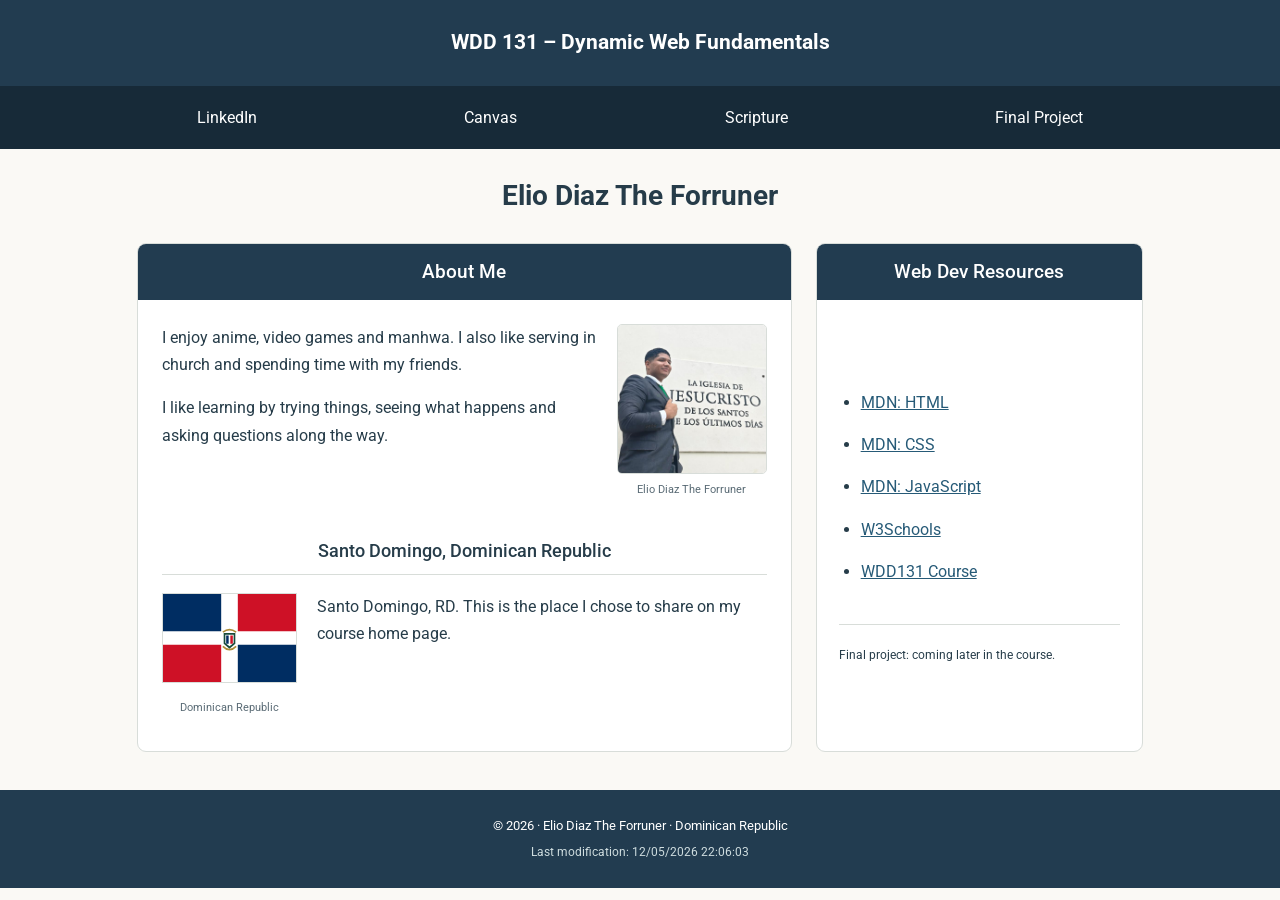
==== index.html @ 5ba1a7b6 "Add week 1 course home page" ====
<!DOCTYPE html>
<html lang="en">
<head>
  <meta charset="UTF-8">
  <meta name="viewport" content="width=device-width, initial-scale=1.0">
  <title>WDD 131 – Dynamic Web Fundamentals – Elio Diaz The Forruner</title>
  <meta name="description" content="WDD 131 – Dynamic Web Fundamentals. Elio Diaz The Forruner: interests, Santo Domingo and web development resources.">
  <meta name="author" content="Elio Diaz The Forruner">
  <link rel="preconnect" href="https://fonts.googleapis.com">
  <link rel="preconnect" href="https://fonts.gstatic.com" crossorigin>
  <link href="https://fonts.googleapis.com/css2?family=Roboto:wght@400;500;700&display=swap" rel="stylesheet">
  <link rel="stylesheet" href="styles/base.css">
  <script src="scripts/getdates.js" defer></script>
</head>
<body>
  <header>
    <span id="course-title">WDD 131 – Dynamic Web Fundamentals</span>
    <nav aria-label="Main navigation">
      <a href="https://www.linkedin.com/">LinkedIn</a>
      <a href="https://byupw.instructure.com/">Canvas</a>
      <a href="https://www.churchofjesuschrist.org/study/scriptures/bofm/ether/12?lang=eng&amp;id=p27#p27">Scripture</a>
      <a href="#final-project">Final Project</a>
    </nav>
  </header>
  <main>
    <h1>Elio Diaz The Forruner</h1>
    <section class="card about">
      <h2>About Me</h2>
      <div class="about-content">
        <figure class="portrait">
          <img src="images/elio.png" alt="Elio wearing a suit beside a church sign" width="640" height="640">
          <figcaption>Elio Diaz The Forruner</figcaption>
        </figure>
        <p>I enjoy anime, video games and manhwa. I also like serving in church and spending time with my friends.</p>
        <p>I like learning by trying things, seeing what happens and asking questions along the way.</p>
        <h3>Santo Domingo, Dominican Republic</h3>
        <figure class="country">
          <img src="images/dominican-republic.svg" alt="Illustration of the Dominican Republic flag" width="160" height="106">
          <figcaption>Dominican Republic</figcaption>
        </figure>
        <p>Santo Domingo, RD. This is the place I chose to share on my course home page.</p>
      </div>
    </section>
    <section class="card resources">
      <h2>Web Dev Resources</h2>
      <div>
        <ul>
          <li><a href="https://developer.mozilla.org/en-US/docs/Web/HTML">MDN: HTML</a></li>
          <li><a href="https://developer.mozilla.org/en-US/docs/Web/CSS">MDN: CSS</a></li>
          <li><a href="https://developer.mozilla.org/en-US/docs/Web/JavaScript">MDN: JavaScript</a></li>
          <li><a href="https://www.w3schools.com/">W3Schools</a></li>
          <li><a href="https://byui-cse.github.io/wdd131-ww-course/">WDD131 Course</a></li>
        </ul>
        <p id="final-project">Final project: coming later in the course.</p>
      </div>
    </section>
  </main>
  <footer>
    <p>© <span id="currentyear"></span> · Elio Diaz The Forruner · Dominican Republic</p>
    <p id="lastModified"></p>
  </footer>
</body>
</html>
---- styles/base.css ----
:root { --navy:#223c50; --paper:#faf9f5; --line:#d8ddd9; --text:#263c49; }
* { box-sizing:border-box; }
body { margin:0; font-family:Roboto,"Segoe UI",sans-serif; color:var(--text); background:var(--paper); line-height:1.7; }
#course-title { display:block; text-align:center; padding:25px 18px; font-weight:700; background:var(--navy); color:white; font-size:21px; }
nav { display:flex; justify-content:space-evenly; flex-wrap:wrap; background:#172a38; padding:9px 12px; gap:8px; }
nav a { color:white; text-decoration:none; padding:9px 14px; border-radius:4px; }
nav a:hover { background:#426079; text-decoration:underline; }
a:focus-visible { outline:3px solid #c58b45; outline-offset:4px; }
main { max-width:1050px; margin:28px auto 38px; padding:0 22px; display:grid; grid-template-columns:2fr 1fr; gap:24px; align-items:stretch; }
h1 { grid-column:1/-1; text-align:center; font-size:28px; margin:0 0 4px; line-height:1.35; }
.card { border:1px solid var(--line); border-radius:9px; overflow:hidden; background:white; }
h2 { color:white; background:var(--navy); text-align:center; font-size:19px; font-weight:500; margin:0; padding:12px; }
.about-content { padding:24px; }
.about-content p { margin-top:0; }
.portrait { float:right; width:150px; margin:0 0 18px 20px; }
.portrait img { width:100%; height:auto; display:block; border:1px solid var(--line); border-radius:5px; }
figcaption { text-align:center; font-size:11px; color:#5a6b75; margin-top:7px; }
h3 { clear:both; text-align:center; padding-top:18px; border-bottom:1px solid var(--line); padding-bottom:8px; font-size:18px; font-weight:500; }
.country { width:135px; margin:0 20px 10px 0; float:left; }
.country img { width:100%; height:auto; border:1px solid var(--line); }
.about-content::after { content:""; display:block; clear:both; }
.resources>div { padding:26px 22px; display:flex; flex-direction:column; justify-content:center; height:calc(100% - 56px); }
ul { padding-left:22px; margin:0; }
li { margin:15px 0; }
a { color:#265a77; }
.resources p { font-size:12px; border-top:1px solid var(--line); padding-top:20px; margin-top:24px; }
footer { background:var(--navy); color:white; padding:20px; text-align:center; font-size:13px; }
footer p { margin:5px 0; }
#lastModified { color:#cfdddf; font-size:12px; }
@media(max-width:650px) {
  main { grid-template-columns:1fr; padding:0 15px; margin:23px auto 28px; gap:18px; }
  h1 { font-size:24px; }
  #course-title { font-size:17px; padding:20px 14px; }
  nav { gap:0; padding:6px; }
  nav a { font-size:12px; padding:10px; min-height:44px; }
  .about-content { padding:20px; }
  .portrait { width:105px; margin-left:14px; }
  h3 { font-size:17px; }
  .country { width:110px; margin-right:15px; }
  .resources>div { height:auto; padding:20px; }
  footer { font-size:12px; }
}
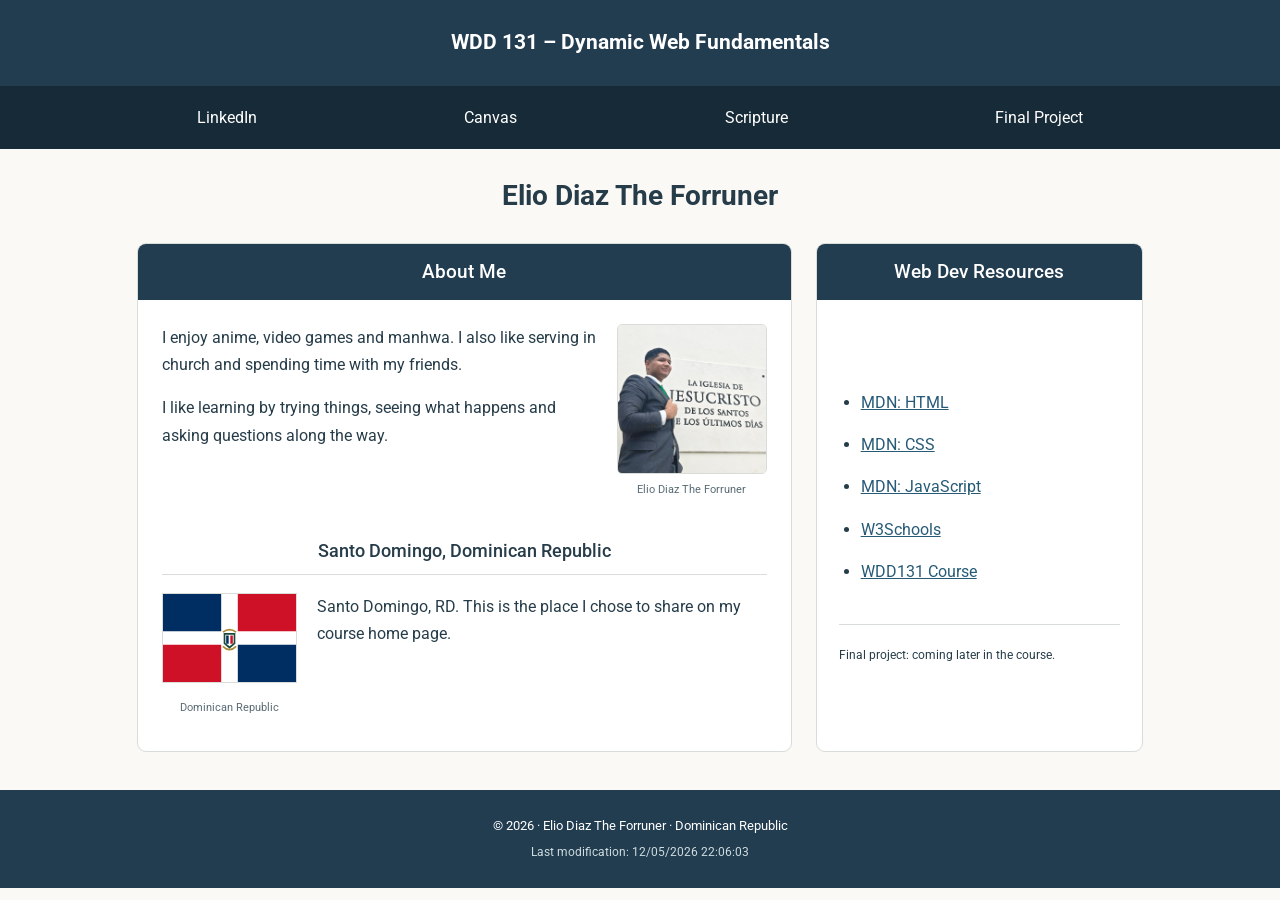
==== commit 3df87d10: "Use optimized profile photo" ====
--- a/index.html
+++ b/index.html
@@ -28,7 +28,7 @@
       <h2>About Me</h2>
       <div class="about-content">
         <figure class="portrait">
-          <img src="images/elio.png" alt="Elio wearing a suit beside a church sign" width="640" height="640">
+          <img src="images/elio.jpg" alt="Elio wearing a suit beside a church sign" width="640" height="640">
           <figcaption>Elio Diaz The Forruner</figcaption>
         </figure>
         <p>I enjoy anime, video games and manhwa. I also like serving in church and spending time with my friends.</p>
